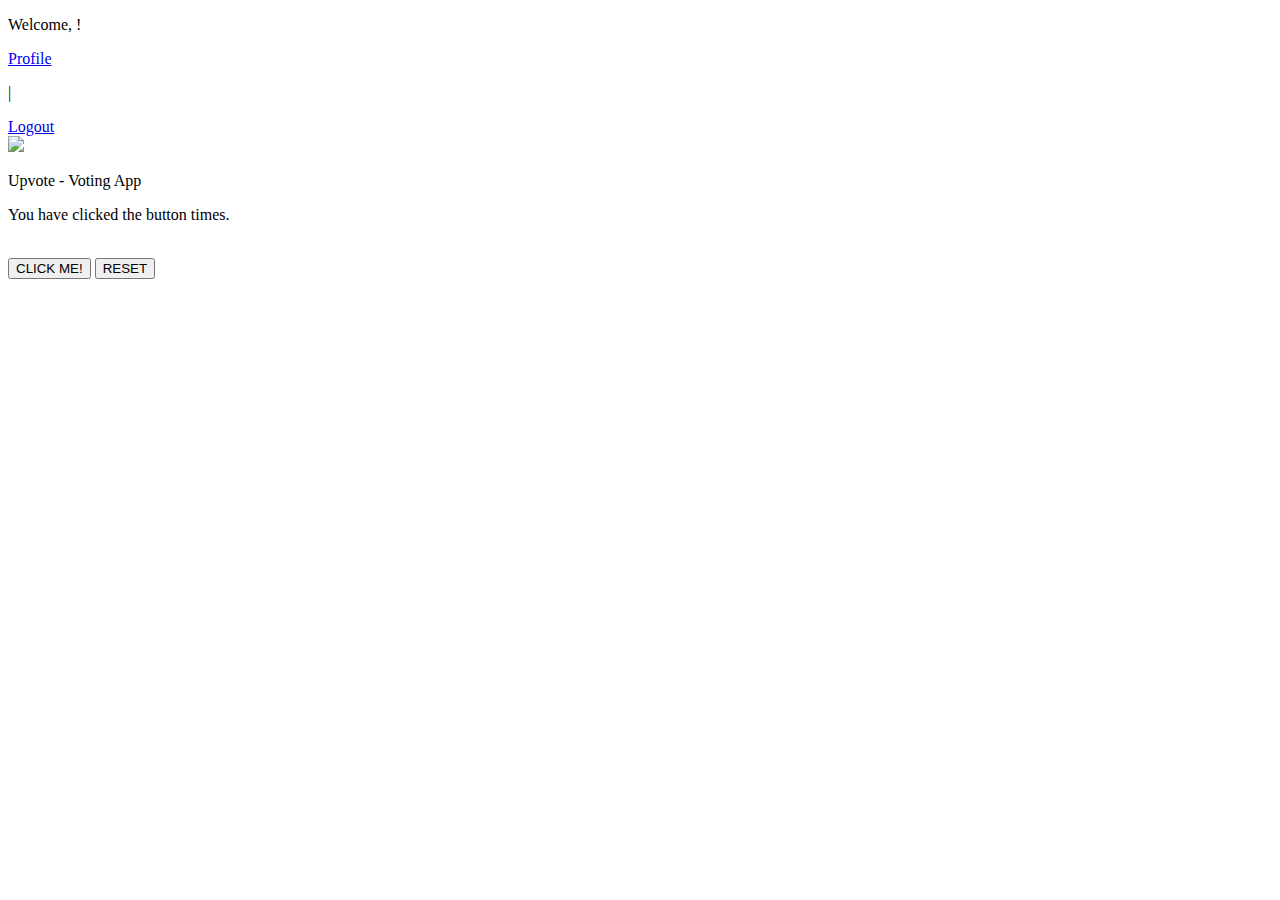
==== public/polls.html @ 999c0310 "started customizing the app" ====
<!DOCTYPE html>

<html>

	<head>
		<title>Voting App by Alexander Kallaway.</title>
		
		<link href="/public/css/main.css" rel="stylesheet" type="text/css">
	</head>

	<header>
		<p>Welcome, <span id="display-name"></span>!</p>
		<a class="menu" href="/profile">Profile</a>
		<p>|</p>
		<a class="menu" href="/logout">Logout</a>
	</header>

	<body>
		<div class="container">
			<img src="/public/img/clementine_150.png" />
			<br />
			<p class="clementine-text">Upvote - Voting App</p>
		</div>
	
		<div class="container">
			<p>You have clicked the button <span id="click-nbr"></span> times.</p>
			<br />
			<div class="btn-container">
				<button type="submit" class="btn btn-add">CLICK ME!</button>
				<button class="btn btn-delete">RESET</button>
			</div>
		</div>
		
		<div class="container">
			
		</div>
		
		<script type="text/javascript" src="common/ajax-functions.js"></script>
		<script type="text/javascript" src="controllers/clickController.client.js"></script>
		<script type="text/javascript" src="controllers/userController.client.js"></script>
	</body>

</html>
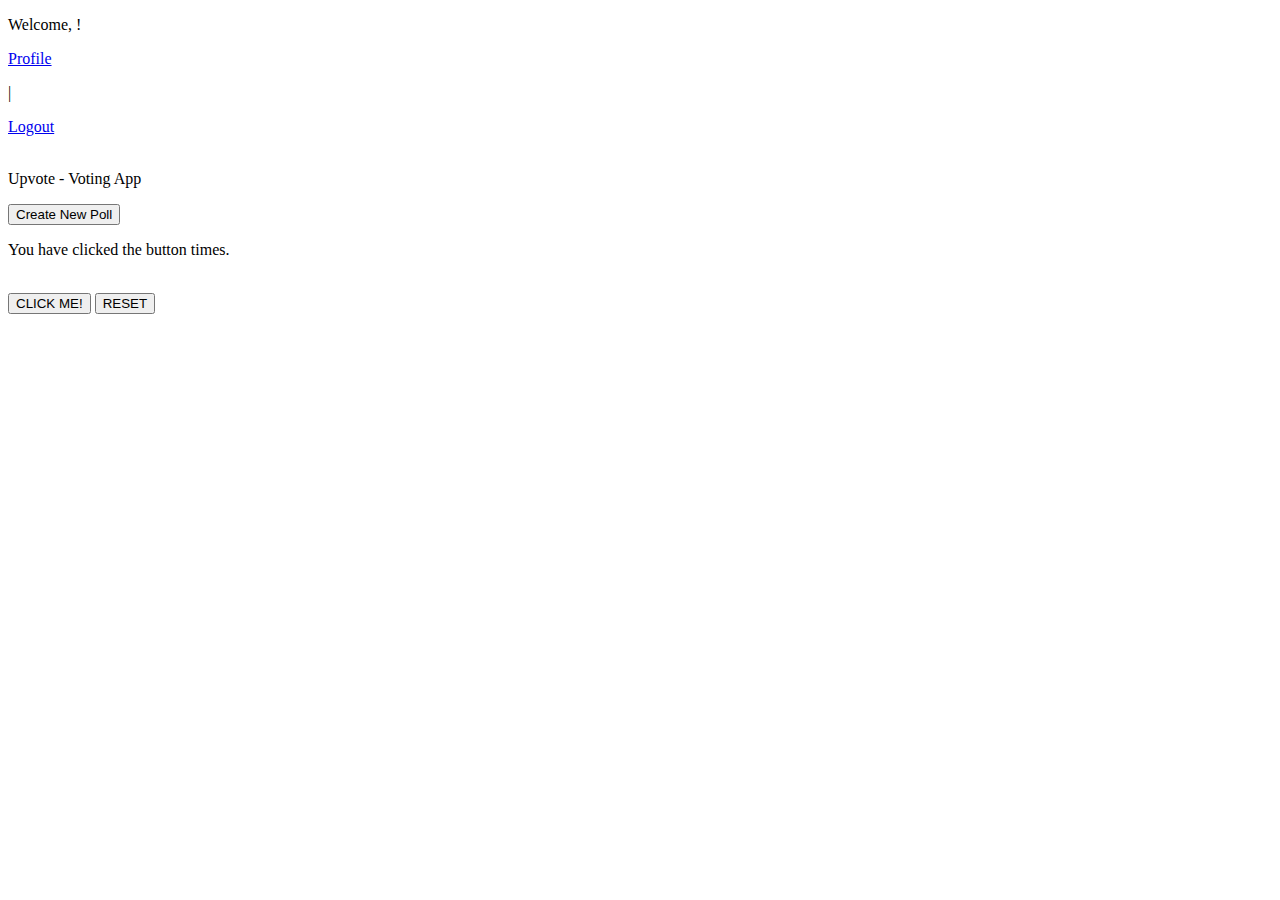
==== commit c149b609: "adding the page for new polls" ====
--- a/public/polls.html
+++ b/public/polls.html
@@ -1,13 +1,9 @@
 <!DOCTYPE html>
-
 <html>
-
 	<head>
 		<title>Voting App by Alexander Kallaway.</title>
-		
 		<link href="/public/css/main.css" rel="stylesheet" type="text/css">
 	</head>
-
 	<header>
 		<p>Welcome, <span id="display-name"></span>!</p>
 		<a class="menu" href="/profile">Profile</a>
@@ -17,9 +13,16 @@
 
 	<body>
 		<div class="container">
-			<img src="/public/img/clementine_150.png" />
+			<!--<img src="/public/img/clementine_150.png" />-->
 			<br />
 			<p class="clementine-text">Upvote - Voting App</p>
+		</div>
+		
+		<div class="container">
+			<a href="/new">
+				<button id="create-new-poll--test">Create New Poll</button>
+			</a>
+			
 		</div>
 	
 		<div class="container">
@@ -38,6 +41,7 @@
 		<script type="text/javascript" src="common/ajax-functions.js"></script>
 		<script type="text/javascript" src="controllers/clickController.client.js"></script>
 		<script type="text/javascript" src="controllers/userController.client.js"></script>
+		<script type="text/javascript" src="controllers/pollsListController.client.js"></script>
 	</body>
 
 </html>